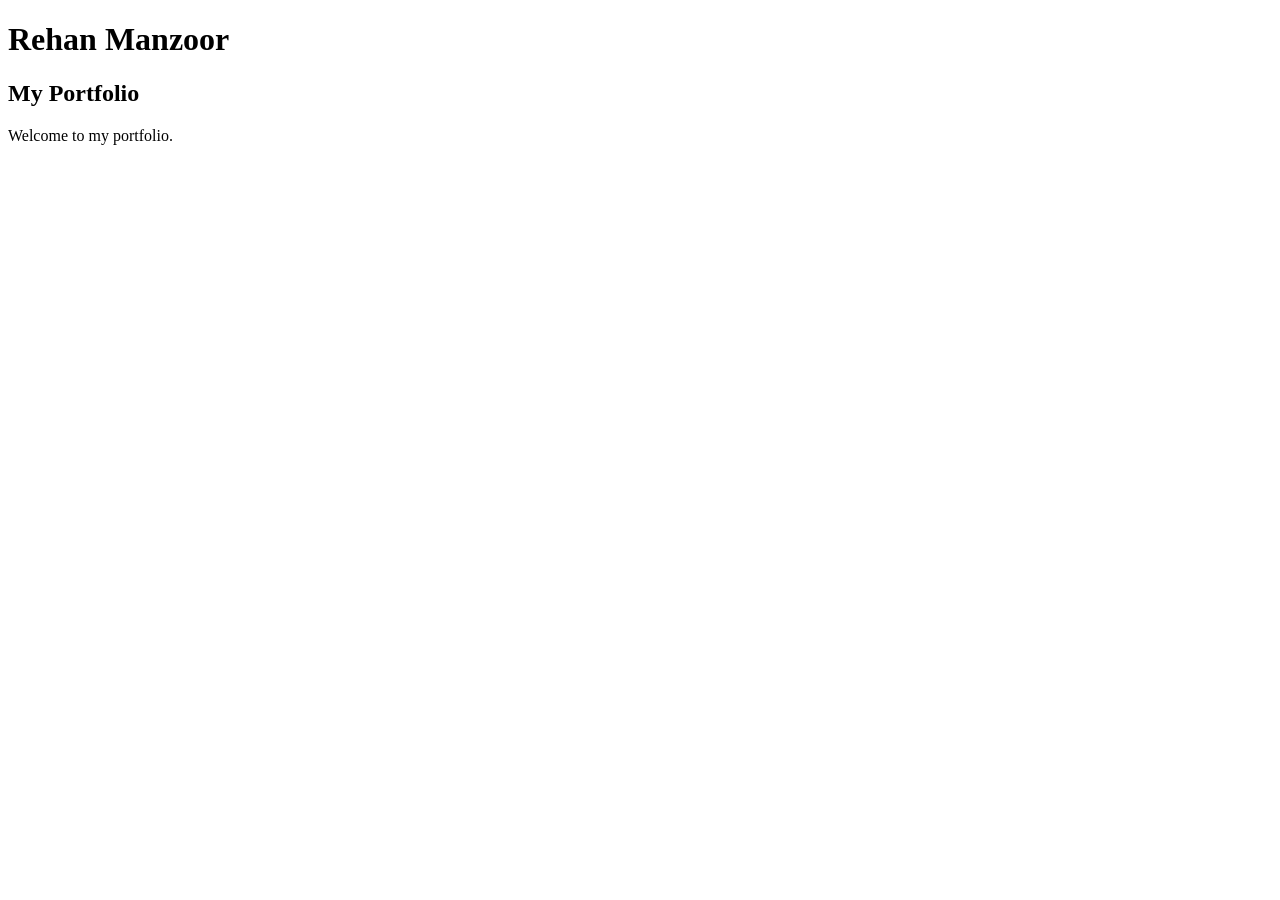
==== index.html @ 36691678 "Add portfolio homepage" ====
<!DOCTYPE html>
<html lang="en">
<head>
    <meta charset="UTF-8">
    <meta name="viewport" content="width=device-width, initial-scale=1.0">
    <title>My Portfolio</title>
</head>
<body>

    <h1>Rehan Manzoor</h1>

    <h2>My Portfolio</h2>

    <p>Welcome to my portfolio.</p>

</body>
</html>
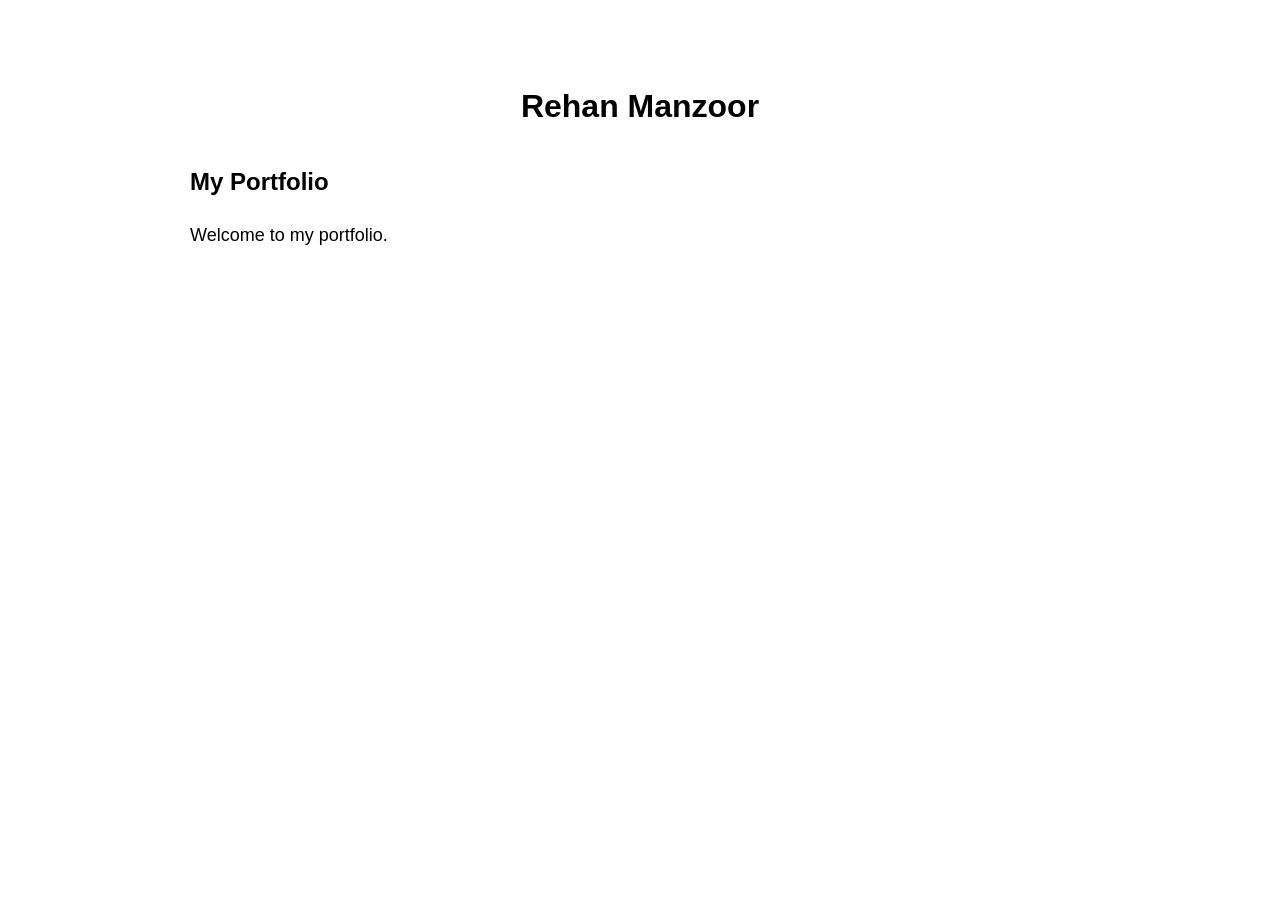
==== commit 8fb1a9f6: "Add portfolio styles" ====
--- a/index.html
+++ b/index.html
@@ -4,6 +4,7 @@
     <meta charset="UTF-8">
     <meta name="viewport" content="width=device-width, initial-scale=1.0">
     <title>My Portfolio</title>
+    <link rel="stylesheet" href="style.css">
 </head>
 <body>
 
--- a/style.css
+++ b/style.css
@@ -0,0 +1,19 @@
+body {
+    font-family: Arial, sans-serif;
+    max-width: 900px;
+    margin: 40px auto;
+    padding: 20px;
+    line-height: 1.6;
+}
+
+h1 {
+    text-align: center;
+}
+
+h2 {
+    margin-top: 30px;
+}
+
+p {
+    font-size: 18px;
+}
